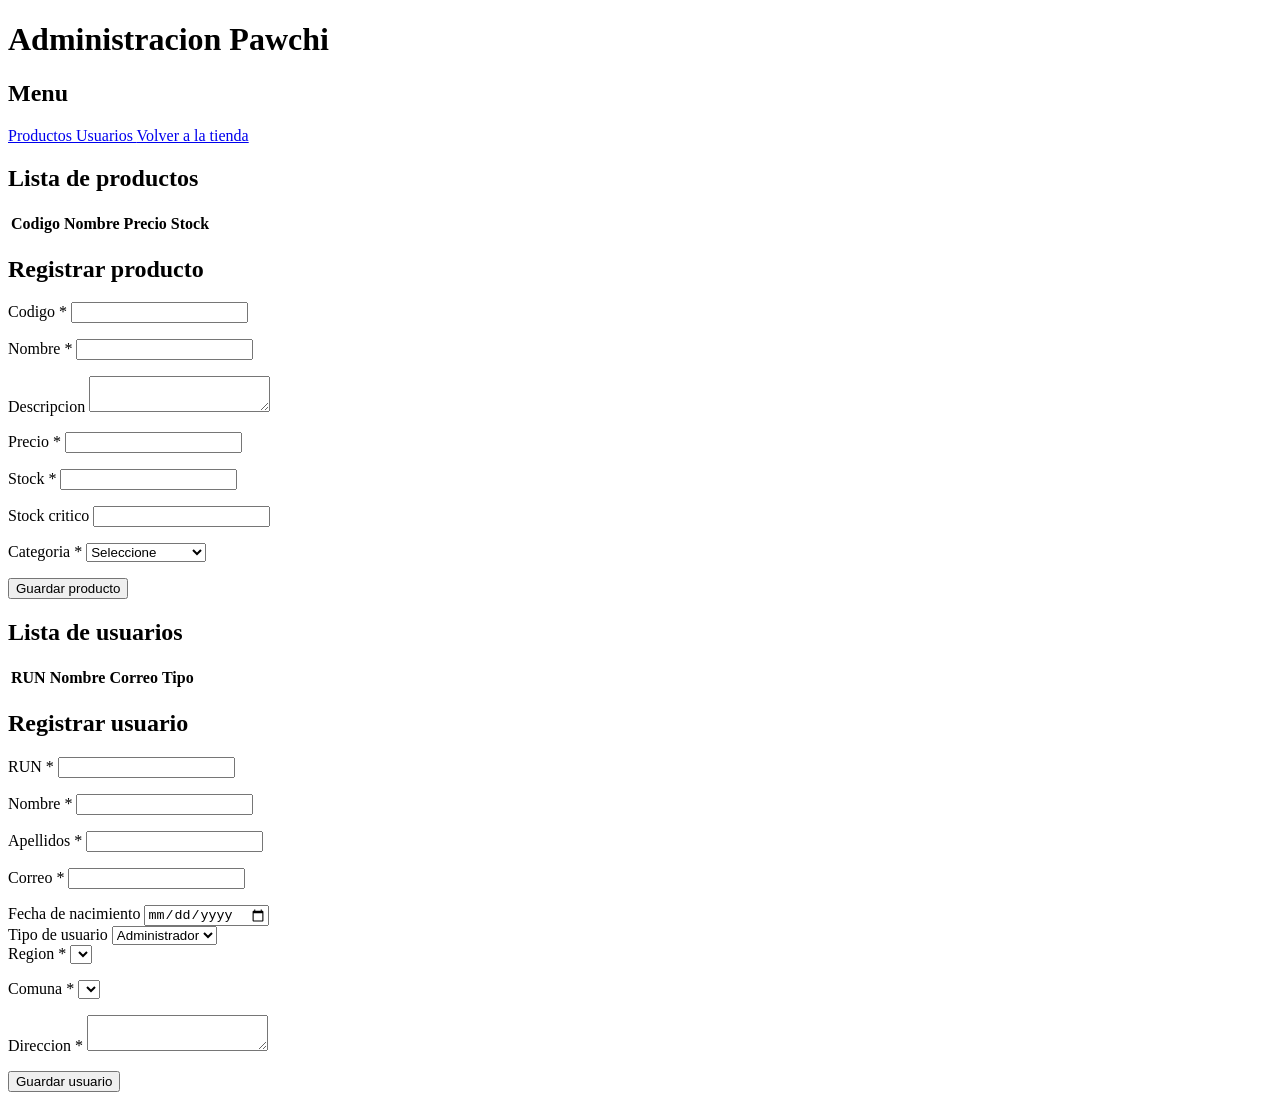
==== admin.html @ ca2dd067 "creacion de html base, admin" ====
<!DOCTYPE html>
<html lang="es">
<head>
    <meta charset="UTF-8">
    <meta name="viewport" content="width=device-width, initial-scale=1.0">
    <title> Administracion | Pawchi </title>
</head>
<body>
    <header id="encabezado"></header>
    <main>
        <h1> Administracion Pawchi </h1>
        <div class="admin">
            <aside class="menu-admin">
                <h2> Menu </h2>
                <a href="#"> Productos </a>
                <a href="#"> Usuarios </a>
                <a href="index.html"> Volver a la tienda </a>
            </aside>
            <div class="contenido-admin">
                <section id="productos-admin">
                    <h2> Lista de productos </h2>
                    <div class="tabla-contenedor">
                        <table>
                            <thead>
                                <tr>
                                    <th> Codigo </th>
                                    <th> Nombre </th>
                                    <th> Precio </th>
                                    <th> Stock </th>
                                </tr>
                            </thead>
                            <tbody id="tabla-productos-admin"></tbody>
                        </table>
                    </div>
                    <h2> Registrar producto </h2>
                    <form id="form-producto">
                        <div class="campo">
                            <label for="codigo"> Codigo * </label>
                            <input id="codigo" name="codigo" type="text" minlength="3">
                            <p id="error-codigo" class="error"></p>
                        </div>
                        <div class="campo">
                            <label for="nombreProducto"> Nombre * </label>
                            <input id="nombreProducto" name="nombre" type="text" maxlength="100">
                            <p id="error-nombreProducto" class="error"></p>
                        </div>
                        <div class="campo">
                            <label for="descripcion"> Descripcion </label>
                            <textarea id="descripcion" name="descripcion" maxlength="500"></textarea>
                            <p id="error-descripcion" class="error"></p>
                        </div>
                        <div class="campo">
                            <label for="precio"> Precio * </label>
                            <input id="precio" name="precio" type="number" min="0">
                            <p id="error-precio" class="error"></p>
                        </div>
                        <div class="campo">
                            <label for="stock"> Stock * </label>
                            <input id="stock" name="stock" type="number" min="0">
                            <p id="error-stock" class="error"></p>
                        </div>
                        <div class="campo">
                            <label for="stockCritico"> Stock critico </label>
                            <input id="stockCritico" name="stockCritico" type="number" min="0">
                            <p id="error-stockCritico" class="error"></p>
                        </div>
                        <div class="campo">
                            <label for="categoria"> Categoria * </label>
                            <select id="categoria" name="categoria">
                                <option value=""> Seleccione </option>
                                <option> Everyday Chaos </option>
                                <option> Fantasy Pups </option>
                                <option> Foodies </option>
                            </select>
                            <p id="error-categoria" class="error"></p>
                        </div>
                        <button type="submit"> Guardar producto </button>
                        <p id="resultado-producto" class="resultado"></p>
                    </form>
                </section>
                <section id="usuarios-admin">
                    <h2> Lista de usuarios </h2>
                    <div class="tabla-contenedor">
                        <table>
                            <thead>
                                <tr>
                                    <th> RUN </th>
                                    <th> Nombre </th>
                                    <th> Correo </th>
                                    <th> Tipo </th>
                                </tr>
                            </thead>
                            <tbody id="tabla-usuarios-admin"></tbody>
                        </table>
                    </div>
                    <h2> Registrar usuario </h2>
                    <form id="form-usuario">
                        <div class="campo">
                            <label for="run"> RUN * </label>
                            <input id="run" name="run" type="text" minlength="9" maxlength="9">
                            <p id="error-run" class="error"></p>
                        </div>
                        <div class="campo">
                            <label for="nombre"> Nombre * </label>
                            <input id="nombre" name="nombre" type="text" maxlength="50">
                            <p id="error-nombre" class="error"></p>
                        </div>
                        <div class="campo">
                            <label for="apellidos"> Apellidos * </label>
                            <input id="apellidos" name="apellidos" type="text" maxlength="100">
                            <p id="error-apellidos" class="error"></p>
                        </div>
                        <div class="campo">
                            <label for="correo"> Correo * </label>
                            <input id="correo" name="correo" type="text" maxlength="100">
                            <p id="error-correo" class="error"></p>
                        </div>
                        <div class="campo">
                            <label for="fecha"> Fecha de nacimiento </label>
                            <input id="fecha" name="fecha" type="date">
                        </div>
                        <div class="campo">
                            <label for="tipo"> Tipo de usuario </label>
                            <select id="tipo" name="tipo">
                                <option> Administrador </option>
                                <option> Cliente </option>
                                <option> Vendedor </option>
                            </select>
                        </div>
                        <div class="campo">
                            <label for="region"> Region * </label>
                            <select id="region" name="region"></select>
                            <p id="error-region" class="error"></p>
                        </div>
                        <div class="campo">
                            <label for="comuna"> Comuna * </label>
                            <select id="comuna" name="comuna"></select>
                            <p id="error-comuna" class="error"></p>
                        </div>
                        <div class="campo">
                            <label for="direccion"> Direccion * </label>
                            <textarea id="direccion" name="direccion" maxlength="300"></textarea>
                            <p id="error-direccion" class="error"></p>
                        </div>
                        <button type="submit"> Guardar usuario </button>
                        <p id="resultado-usuario" class="resultado"></p>
                    </form>
                </section>
            </div>
        </div>
    </main>
    <footer id="pie"></footer>
</body>
</html>
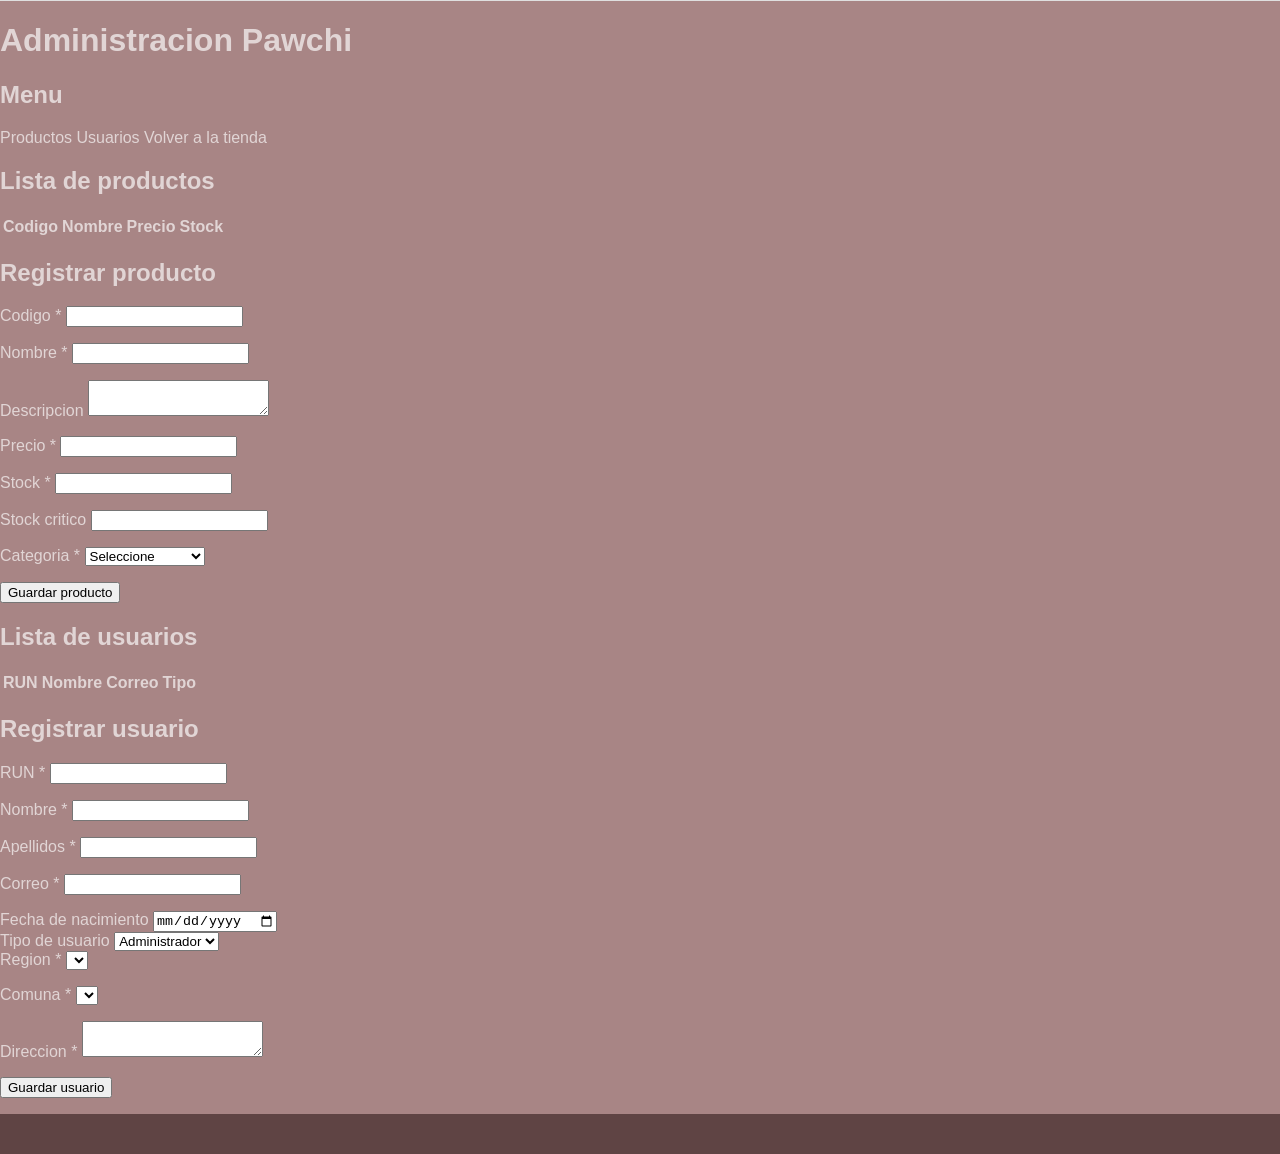
==== commit 0fb3ee3f: "fix: inyeccion de estilos para htmls restantes" ====
--- a/admin.html
+++ b/admin.html
@@ -4,6 +4,7 @@
     <meta charset="UTF-8">
     <meta name="viewport" content="width=device-width, initial-scale=1.0">
     <title> Administracion | Pawchi </title>
+    <link rel="stylesheet" href="estilos/style.css">
 </head>
 <body>
     <header id="encabezado"></header>
--- a/estilos/style.css
+++ b/estilos/style.css
@@ -0,0 +1,118 @@
+/*estilo de header con separacion*/
+header{
+    display: flex;
+    align-items: center;
+    justify-content: space-evenly;
+    border-bottom: 0.5px solid #dfdfdf;
+    flex-wrap: wrap;
+}
+/*separacion de inicio informacion contacto*/
+header section:nth-child(2){
+    display: flex;
+    gap: 12px;
+}
+/*----------------Estilo menu desplegable---------------------*/
+.nav-menu {
+    display: flex;
+    align-items: center;
+}
+
+.dropdown {
+    position: relative;
+    display: inline-block;
+}
+
+.dropbtn {
+    background-color: #3498db;
+    color: white;
+    padding: 10px 18px;
+    font-size: 15px;
+    border: none;
+    border-radius: 6px;
+    cursor: pointer;
+    transition: background-color 0.2s;
+}
+
+.dropbtn:hover {
+    background-color: #2980b9;
+}
+
+.dropdown-content {
+    display: none;
+    position: absolute;
+    right: 0;
+    top: 110%;
+    background-color: #ffffff;
+    min-width: 140px;
+    box-shadow: 0 4px 12px rgba(0, 0, 0, 0.15);
+    border-radius: 6px;
+    z-index: 100;
+    overflow: hidden;
+}
+
+.dropdown-content a {
+    color: #333333;
+    padding: 12px 16px;
+    text-decoration: none;
+    display: block;
+    text-align: left;
+    font-size: 14px;
+    transition: background-color 0.2s;
+}
+
+.dropdown-content a:hover {
+    background-color: #f1f1f1;
+}
+
+/* Muestra el menú al pasar el cursor por encima */
+.dropdown:hover .dropdown-content {
+    display: block;
+}
+/*----------------Estilos del body de la pagina---------------------*/
+
+/*estilo general de la pagina*/
+body{
+    margin: 0;
+    padding: 0;
+    font-family: 'Poppins', sans-serif;
+    color: #E1D5D5;
+    background: #A88585;
+}
+
+.centrador-abajo{
+    display: flex;
+    flex-direction: column;
+    align-items: center;
+}
+/*quita el subrayaddo de los enlaces*/
+a{
+    color:inherit;
+    text-decoration: none;
+}
+/*Estilos contenido de la pagina*/
+.texto-index{
+    color: #000000;
+    font-size: 30px;
+}
+
+#inicio a {
+    display: inline-block;
+    transition: transform 0.2s ease;
+}
+
+#inicio a img {
+    cursor: pointer;
+    border-radius: 8px; 
+}
+
+#inicio a:hover {
+    transform: scale(1.05); 
+}
+
+/*Estilo de footer*/
+footer{
+    background-color: #5F4444;
+    color: white;
+    text-align: center;
+    padding: 20px;
+}
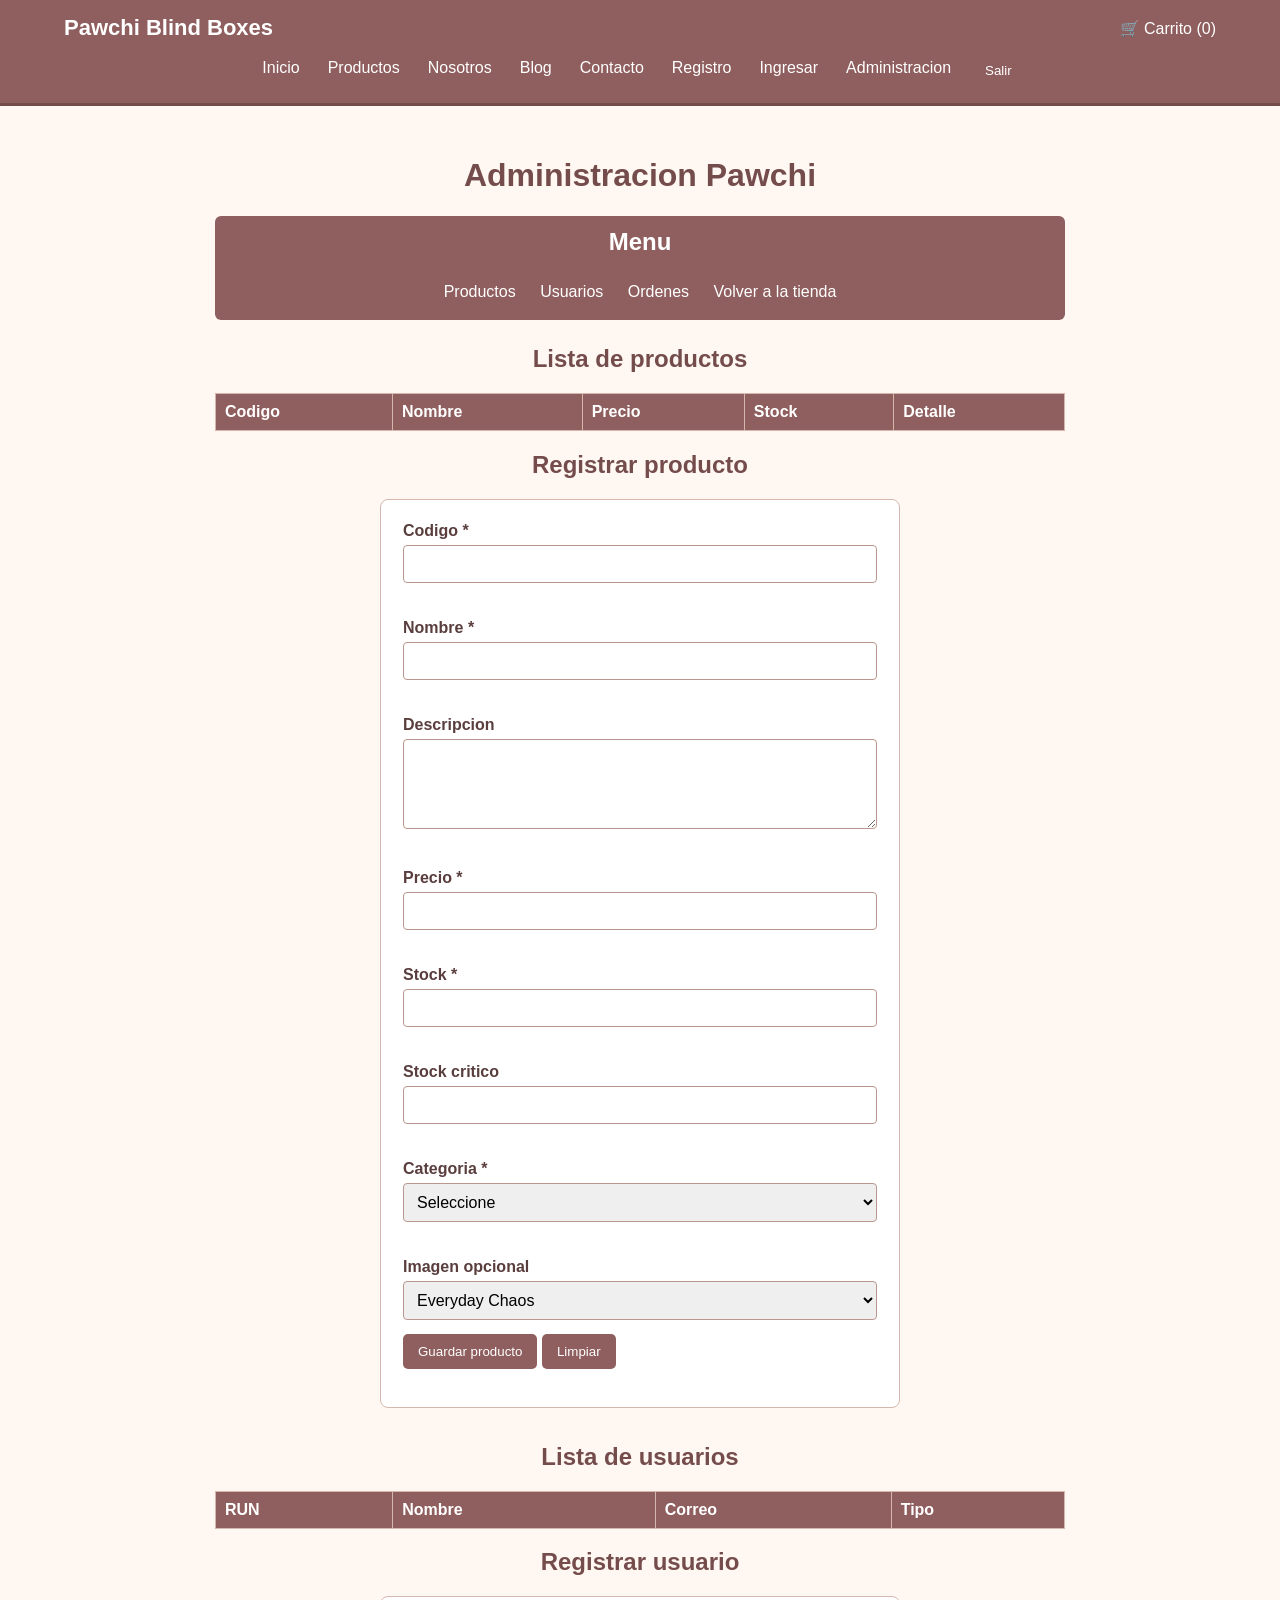
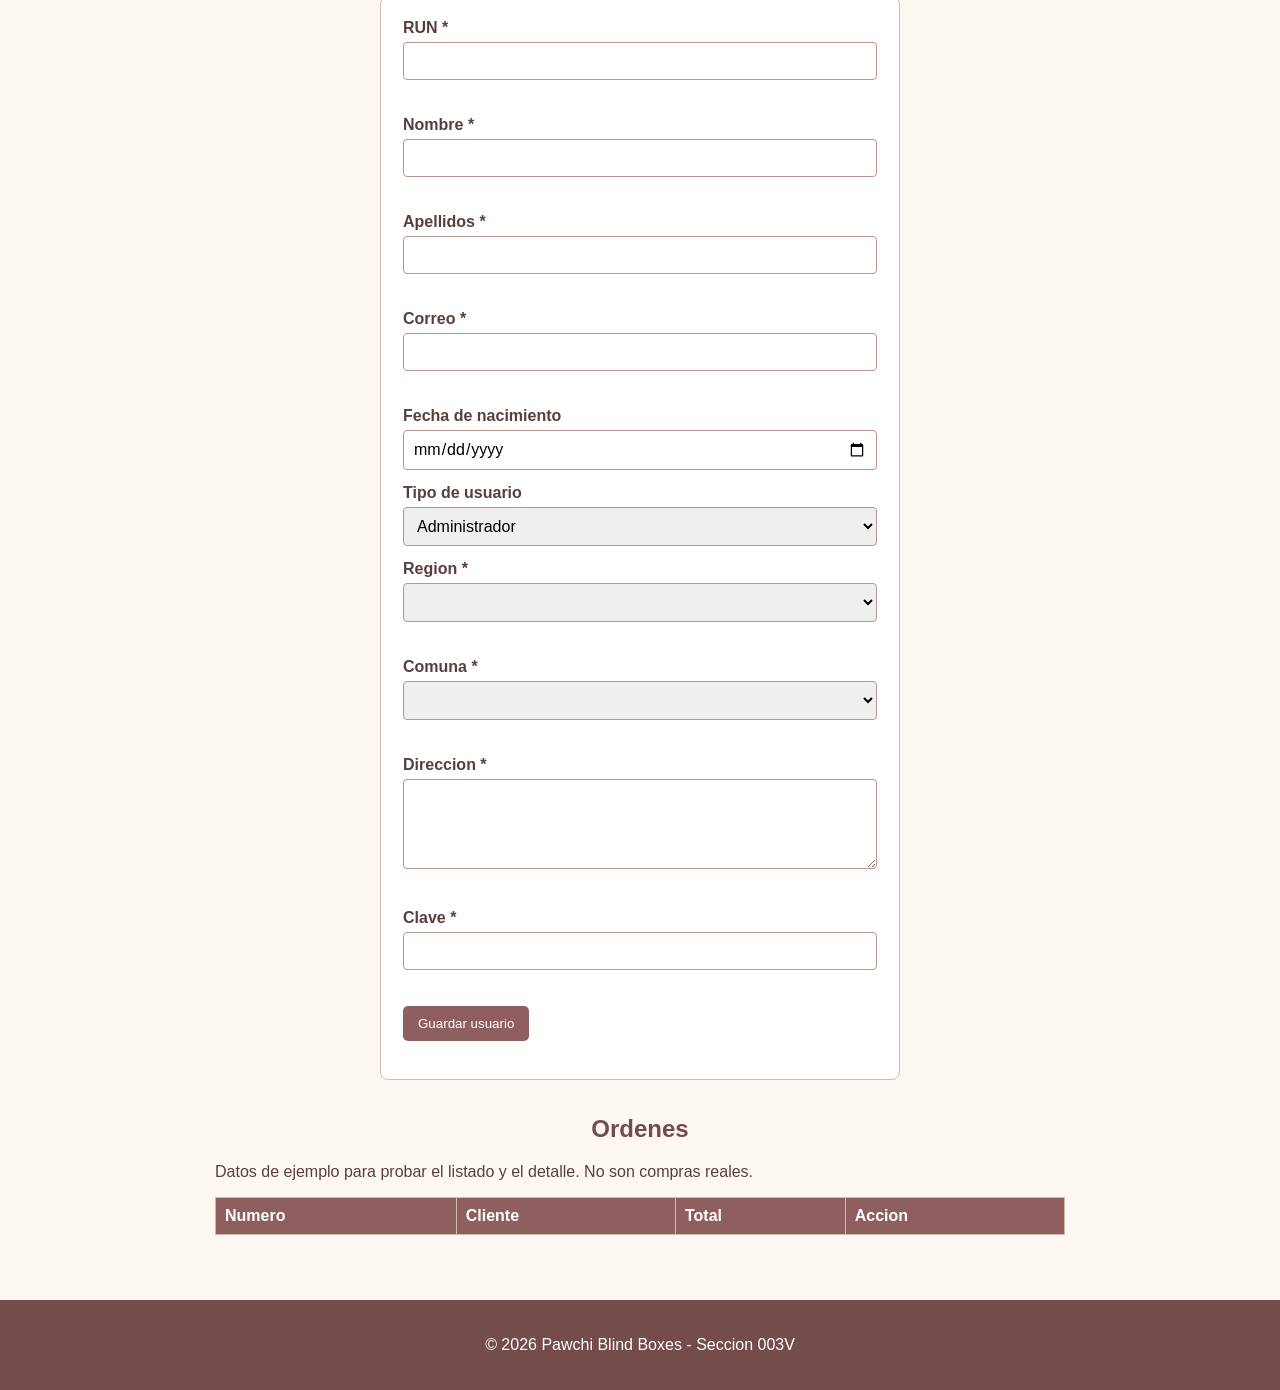
==== commit ae19a3dd: "coreccion de admin y estructura" ====
--- a/admin.html
+++ b/admin.html
@@ -3,153 +3,194 @@
 <head>
     <meta charset="UTF-8">
     <meta name="viewport" content="width=device-width, initial-scale=1.0">
-    <title> Administracion | Pawchi </title>
+    <title>Administracion | Pawchi</title>
     <link rel="stylesheet" href="estilos/style.css">
 </head>
 <body>
     <header id="encabezado"></header>
     <main>
-        <h1> Administracion Pawchi </h1>
-        <div class="admin">
+        <h1>Administracion Pawchi</h1>
+        <p id="aviso-acceso"></p>
+        <div id="panel-admin" class="admin" hidden>
             <aside class="menu-admin">
-                <h2> Menu </h2>
-                <a href="#"> Productos </a>
-                <a href="#"> Usuarios </a>
-                <a href="index.html"> Volver a la tienda </a>
+                <h2>Menu</h2>
+                <a href="#productos-admin">Productos</a>
+                <a id="menu-usuarios" href="#usuarios-admin">Usuarios</a>
+                <a href="#ordenes-admin">Ordenes</a>
+                <a href="index.html">Volver a la tienda</a>
             </aside>
             <div class="contenido-admin">
                 <section id="productos-admin">
-                    <h2> Lista de productos </h2>
+                    <h2>Lista de productos</h2>
                     <div class="tabla-contenedor">
                         <table>
                             <thead>
                                 <tr>
-                                    <th> Codigo </th>
-                                    <th> Nombre </th>
-                                    <th> Precio </th>
-                                    <th> Stock </th>
+                                    <th>Codigo</th>
+                                    <th>Nombre</th>
+                                    <th>Precio</th>
+                                    <th>Stock</th>
+                                    <th>Detalle</th>
                                 </tr>
                             </thead>
                             <tbody id="tabla-productos-admin"></tbody>
                         </table>
                     </div>
-                    <h2> Registrar producto </h2>
+                    <h2 id="titulo-producto">Registrar producto</h2>
                     <form id="form-producto">
                         <div class="campo">
-                            <label for="codigo"> Codigo * </label>
+                            <label for="codigo">Codigo *</label>
                             <input id="codigo" name="codigo" type="text" minlength="3">
                             <p id="error-codigo" class="error"></p>
                         </div>
                         <div class="campo">
-                            <label for="nombreProducto"> Nombre * </label>
+                            <label for="nombreProducto">Nombre *</label>
                             <input id="nombreProducto" name="nombre" type="text" maxlength="100">
                             <p id="error-nombreProducto" class="error"></p>
                         </div>
                         <div class="campo">
-                            <label for="descripcion"> Descripcion </label>
+                            <label for="descripcion">Descripcion</label>
                             <textarea id="descripcion" name="descripcion" maxlength="500"></textarea>
                             <p id="error-descripcion" class="error"></p>
                         </div>
                         <div class="campo">
-                            <label for="precio"> Precio * </label>
-                            <input id="precio" name="precio" type="number" min="0">
+                            <label for="precio">Precio *</label>
+                            <input id="precio" name="precio" type="number" min="0" step="any">
                             <p id="error-precio" class="error"></p>
                         </div>
                         <div class="campo">
-                            <label for="stock"> Stock * </label>
+                            <label for="stock">Stock *</label>
                             <input id="stock" name="stock" type="number" min="0">
                             <p id="error-stock" class="error"></p>
                         </div>
                         <div class="campo">
-                            <label for="stockCritico"> Stock critico </label>
+                            <label for="stockCritico">Stock critico</label>
                             <input id="stockCritico" name="stockCritico" type="number" min="0">
                             <p id="error-stockCritico" class="error"></p>
                         </div>
                         <div class="campo">
-                            <label for="categoria"> Categoria * </label>
+                            <label for="categoria">Categoria *</label>
                             <select id="categoria" name="categoria">
-                                <option value=""> Seleccione </option>
-                                <option> Everyday Chaos </option>
-                                <option> Fantasy Pups </option>
-                                <option> Foodies </option>
+                                <option value="">Seleccione</option>
+                                <option>Cotidianos</option>
+                                <option>Fantasia</option>
+                                <option>Comida</option>
                             </select>
                             <p id="error-categoria" class="error"></p>
                         </div>
-                        <button type="submit"> Guardar producto </button>
+                        <div class="campo">
+                            <label for="imagen">Imagen opcional</label>
+                            <select id="imagen" name="imagen">
+                                <option value="img/blindbox-everyday-chaos.png">Everyday Chaos</option>
+                                <option value="img/blindbox-fantasy-pups.png">Fantasy Pups</option>
+                                <option value="img/blindbox-foodies.png">Foodies</option>
+                            </select>
+                        </div>
+                        <button type="submit">Guardar producto</button>
+                        <button type="reset" onclick="cancelarEdicion()">Limpiar</button>
                         <p id="resultado-producto" class="resultado"></p>
                     </form>
                 </section>
                 <section id="usuarios-admin">
-                    <h2> Lista de usuarios </h2>
+                    <h2>Lista de usuarios</h2>
                     <div class="tabla-contenedor">
                         <table>
                             <thead>
                                 <tr>
-                                    <th> RUN </th>
-                                    <th> Nombre </th>
-                                    <th> Correo </th>
-                                    <th> Tipo </th>
+                                    <th>RUN</th>
+                                    <th>Nombre</th>
+                                    <th>Correo</th>
+                                    <th>Tipo</th>
                                 </tr>
                             </thead>
                             <tbody id="tabla-usuarios-admin"></tbody>
                         </table>
                     </div>
-                    <h2> Registrar usuario </h2>
+                    <h2>Registrar usuario</h2>
                     <form id="form-usuario">
                         <div class="campo">
-                            <label for="run"> RUN * </label>
-                            <input id="run" name="run" type="text" minlength="9" maxlength="9">
+                            <label for="run">RUN *</label>
+                            <input id="run" name="run" type="text" minlength="7" maxlength="9">
                             <p id="error-run" class="error"></p>
                         </div>
                         <div class="campo">
-                            <label for="nombre"> Nombre * </label>
+                            <label for="nombre">Nombre *</label>
                             <input id="nombre" name="nombre" type="text" maxlength="50">
                             <p id="error-nombre" class="error"></p>
                         </div>
                         <div class="campo">
-                            <label for="apellidos"> Apellidos * </label>
+                            <label for="apellidos">Apellidos *</label>
                             <input id="apellidos" name="apellidos" type="text" maxlength="100">
                             <p id="error-apellidos" class="error"></p>
                         </div>
                         <div class="campo">
-                            <label for="correo"> Correo * </label>
+                            <label for="correo">Correo *</label>
                             <input id="correo" name="correo" type="text" maxlength="100">
                             <p id="error-correo" class="error"></p>
                         </div>
                         <div class="campo">
-                            <label for="fecha"> Fecha de nacimiento </label>
+                            <label for="fecha">Fecha de nacimiento</label>
                             <input id="fecha" name="fecha" type="date">
                         </div>
                         <div class="campo">
-                            <label for="tipo"> Tipo de usuario </label>
+                            <label for="tipo">Tipo de usuario</label>
                             <select id="tipo" name="tipo">
-                                <option> Administrador </option>
-                                <option> Cliente </option>
-                                <option> Vendedor </option>
+                                <option>Administrador</option>
+                                <option>Cliente</option>
+                                <option>Vendedor</option>
                             </select>
                         </div>
                         <div class="campo">
-                            <label for="region"> Region * </label>
+                            <label for="region">Region *</label>
                             <select id="region" name="region"></select>
                             <p id="error-region" class="error"></p>
                         </div>
                         <div class="campo">
-                            <label for="comuna"> Comuna * </label>
+                            <label for="comuna">Comuna *</label>
                             <select id="comuna" name="comuna"></select>
                             <p id="error-comuna" class="error"></p>
                         </div>
                         <div class="campo">
-                            <label for="direccion"> Direccion * </label>
+                            <label for="direccion">Direccion *</label>
                             <textarea id="direccion" name="direccion" maxlength="300"></textarea>
                             <p id="error-direccion" class="error"></p>
                         </div>
-                        <button type="submit"> Guardar usuario </button>
+                        <div class="campo">
+                            <label for="clave">Clave *</label>
+                            <input id="clave" name="clave" type="password" minlength="4" maxlength="10">
+                            <p id="error-clave" class="error"></p>
+                        </div>
+                        <button type="submit">Guardar usuario</button>
                         <p id="resultado-usuario" class="resultado"></p>
                     </form>
+                </section>
+                <section id="ordenes-admin">
+                    <h2>Ordenes</h2>
+                    <p>Datos de ejemplo para probar el listado y el detalle. No son compras reales.</p>
+                    <div class="tabla-contenedor">
+                        <table>
+                            <thead>
+                                <tr>
+                                    <th>Numero</th>
+                                    <th>Cliente</th>
+                                    <th>Total</th>
+                                    <th>Accion</th>
+                                </tr>
+                            </thead>
+                            <tbody id="tabla-ordenes"></tbody>
+                        </table>
+                    </div>
+                    <p id="detalle-orden"></p>
                 </section>
             </div>
         </div>
     </main>
     <footer id="pie"></footer>
+    <script src="scripts/datos.js"></script>
+    <script src="scripts/cuentas.js"></script>
+        <script src="scripts/componentes.js"></script>
+    <script src="scripts/app.js"></script>
+    <script src="scripts/validaciones.js"></script>
+    <script src="scripts/admin.js"></script>
 </body>
 </html>
--- a/estilos/style.css
+++ b/estilos/style.css
@@ -1,118 +1,388 @@
-/*estilo de header con separacion*/
-header{
-    display: flex;
-    align-items: center;
-    justify-content: space-evenly;
-    border-bottom: 0.5px solid #dfdfdf;
-    flex-wrap: wrap;
-}
-/*separacion de inicio informacion contacto*/
-header section:nth-child(2){
-    display: flex;
-    gap: 12px;
-}
-/*----------------Estilo menu desplegable---------------------*/
-.nav-menu {
-    display: flex;
-    align-items: center;
-}
-
-.dropdown {
-    position: relative;
-    display: inline-block;
-}
-
-.dropbtn {
-    background-color: #3498db;
-    color: white;
-    padding: 10px 18px;
-    font-size: 15px;
-    border: none;
-    border-radius: 6px;
-    cursor: pointer;
-    transition: background-color 0.2s;
-}
-
-.dropbtn:hover {
-    background-color: #2980b9;
-}
-
-.dropdown-content {
-    display: none;
-    position: absolute;
-    right: 0;
-    top: 110%;
-    background-color: #ffffff;
-    min-width: 140px;
-    box-shadow: 0 4px 12px rgba(0, 0, 0, 0.15);
-    border-radius: 6px;
-    z-index: 100;
-    overflow: hidden;
-}
-
-.dropdown-content a {
-    color: #333333;
-    padding: 12px 16px;
-    text-decoration: none;
-    display: block;
-    text-align: left;
-    font-size: 14px;
-    transition: background-color 0.2s;
-}
-
-.dropdown-content a:hover {
-    background-color: #f1f1f1;
-}
-
-/* Muestra el menú al pasar el cursor por encima */
-.dropdown:hover .dropdown-content {
-    display: block;
-}
-/*----------------Estilos del body de la pagina---------------------*/
-
-/*estilo general de la pagina*/
+/* estilo general de todas las paginas. */
+*{
+    box-sizing: border-box;
+}
+
 body{
     margin: 0;
     padding: 0;
-    font-family: 'Poppins', sans-serif;
-    color: #E1D5D5;
-    background: #A88585;
-}
-
-.centrador-abajo{
-    display: flex;
-    flex-direction: column;
+    font-family: Arial, sans-serif;
+    color: #5A3E3E;
+    background-color: #FFF8F2;
+}
+
+img{
+    max-width: 100%;
+}
+
+/* evita que el contenido se salga */
+main, form, .detalle div, .tabla-contenedor{
+    min-width: 0;
+    overflow-wrap: anywhere;
+}
+
+[hidden]{
+    display: none;
+}
+
+a{
+    color: inherit;
+    text-decoration: none;
+}
+
+/* encabezado y navegacion. */
+header{
+    background-color: #8F5E5E;
+    color: white;
+    padding: 15px 5%;
+    border-bottom: 3px solid #754C4C;
+}
+
+.barra{
+    display: flex;
+    flex-wrap: wrap;
     align-items: center;
-}
-/*quita el subrayaddo de los enlaces*/
-a{
-    color:inherit;
-    text-decoration: none;
-}
-/*Estilos contenido de la pagina*/
-.texto-index{
-    color: #000000;
-    font-size: 30px;
-}
-
-#inicio a {
+    justify-content: space-between;
+    gap: 15px;
+}
+
+.marca{
+    font-size: 22px;
+    font-weight: bold;
+}
+
+nav{
+    display: flex;
+    justify-content: center;
+    flex-wrap: wrap;
+    gap: 10px;
+    margin-top: 12px;
+}
+
+nav a{
+    padding: 6px 9px;
+}
+
+nav a:hover{
+    background-color: #8F5E5E;
+    border-radius: 5px;
+}
+
+/* contenido general. */
+main{
+    width: 90%;
+    max-width: 1100px;
+    min-height: 65vh;
+    margin: auto;
+    padding: 30px 0;
+}
+
+h1, h2, h3{
+    color: #754C4C;
+}
+
+main > h1{
+    text-align: center;
+}
+
+main section{
+    margin-bottom: 35px;
+}
+
+/* botones y enlaces con apariencia de boton. */
+button, .boton{
     display: inline-block;
-    transition: transform 0.2s ease;
-}
-
-#inicio a img {
+    background-color: #8F5E5E;
+    color: white;
+    border: none;
+    border-radius: 5px;
+    padding: 10px 15px;
     cursor: pointer;
-    border-radius: 8px; 
-}
-
-#inicio a:hover {
-    transform: scale(1.05); 
-}
-
-/*Estilo de footer*/
+}
+
+button:hover, .boton:hover{
+    background-color: #754C4C;
+}
+
+.peligro{
+    background-color: #A64040;
+}
+
+/* pagina principal. */
+.hero{
+    display: flex;
+    align-items: center;
+    justify-content: space-between;
+    gap: 25px;
+    background-color: #F3DFD7;
+    padding: 25px;
+    border-radius: 10px;
+}
+
+.hero div{
+    width: 50%;
+    min-width: 0;
+}
+
+.hero img{
+    width: 45%;
+    height: 340px;
+    object-fit: contain;
+}
+
+/* productos y tarjetas del blog. */
+.grid{
+    display: flex;
+    justify-content: center;
+    flex-wrap: wrap;
+    gap: 20px;
+}
+
+.tarjeta{
+    width: 250px;
+    background-color: white;
+    border: 1px solid #D6B7AD;
+    border-radius: 8px;
+    padding: 15px;
+}
+
+.tarjeta img{
+    width: 100%;
+    height: 220px;
+    object-fit: contain;
+}
+
+.precio{
+    color: #7A4B38;
+    font-weight: bold;
+}
+
+/* video del inicio. */
+.video-pawchi{
+    display: block;
+    width: 100%;
+    max-width: 750px;
+    margin: auto;
+    border-radius: 8px;
+}
+
+.enlace-youtube{
+    display: block;
+    text-align: center;
+    text-decoration: underline;
+}
+
+/* formularios de login, registro, contacto y administracion. */
+form{
+    width: 100%;
+    max-width: 520px;
+    margin: 20px auto;
+    padding: 22px;
+    background-color: white;
+    border: 1px solid #D6B7AD;
+    border-radius: 8px;
+}
+
+.campo{
+    margin-bottom: 14px;
+}
+
+label{
+    display: block;
+    margin-bottom: 5px;
+    font-weight: bold;
+}
+
+input, select, textarea{
+    width: 100%;
+    padding: 9px;
+    border: 1px solid #B9978E;
+    border-radius: 4px;
+    font-family: Arial, sans-serif;
+    min-width: 0;
+    font-size: 16px;
+}
+
+/* marca el elemento elegido con el teclado */
+a:focus-visible, button:focus-visible, input:focus-visible, select:focus-visible, textarea:focus-visible{
+    outline: 2px solid #754C4C;
+    outline-offset: 3px;
+}
+
+textarea{
+    min-height: 90px;
+    resize: vertical;
+}
+
+.ayuda{
+    margin: 4px 0;
+    font-size: 13px;
+    color: #795F5F;
+}
+
+.error{
+    min-height: 18px;
+    margin: 4px 0;
+    color: #A12626;
+    font-size: 13px;
+}
+
+.resultado{
+    text-align: center;
+    font-weight: bold;
+}
+
+/* detalles de producto, nosotros y articulos. */
+.detalle{
+    display: flex;
+    align-items: center;
+    gap: 25px;
+    background-color: white;
+    border: 1px solid #D6B7AD;
+    border-radius: 8px;
+    padding: 22px;
+}
+
+.detalle img{
+    width: 45%;
+    max-height: 430px;
+    object-fit: contain;
+}
+
+/* tablas y carrito. */
+.tabla-contenedor{
+    width: 100%;
+    overflow-x: auto;
+}
+
+table{
+    width: 100%;
+    border-collapse: collapse;
+    background-color: white;
+}
+
+th, td{
+    border: 1px solid #D6B7AD;
+    padding: 9px;
+    text-align: left;
+}
+
+th{
+    background-color: #8F5E5E;
+    color: white;
+}
+
+.miniatura{
+    width: 60px;
+    height: 60px;
+    object-fit: contain;
+}
+
+.total{
+    text-align: right;
+    font-weight: bold;
+}
+
+/* administracion simplificada y centrada. */
+.admin{
+    display: block;
+    max-width: 850px;
+    margin: auto;
+}
+
+.menu-admin{
+    width: 100%;
+    padding: 12px;
+    margin-bottom: 25px;
+    background-color: #8F5E5E;
+    color: white;
+    text-align: center;
+    border-radius: 6px;
+}
+
+.menu-admin h2{
+    margin-top: 0;
+    color: white;
+}
+
+.menu-admin a{
+    display: inline-block;
+    padding: 7px 10px;
+}
+
+.contenido-admin{
+    width: 100%;
+}
+
+.contenido-admin h2{
+    text-align: center;
+}
+
+/* pie de pagina. */
 footer{
-    background-color: #5F4444;
-    color: white;
-    text-align: center;
     padding: 20px;
-}
+    background-color: #754C4C;
+    color: white;
+    text-align: center;
+}
+
+/* adaptacion para celulares. */
+@media(max-width: 600px){
+    .barra{
+        flex-direction: column;
+        text-align: center;
+    }
+
+    nav{
+        flex-direction: column;
+        align-items: center;
+    }
+
+    main{
+        width: 92%;
+        padding: 20px 0;
+    }
+
+    .hero{
+        flex-direction: column;
+        text-align: center;
+        padding: 18px;
+    }
+
+    .hero div, .hero img{
+        width: 100%;
+    }
+
+    .hero img{
+        height: 260px;
+    }
+
+    .tarjeta{
+        width: 100%;
+    }
+
+    .detalle{
+        flex-direction: column;
+    }
+
+    .detalle img{
+        width: 100%;
+    }
+
+    form{
+        padding: 16px;
+    }
+
+    .menu-admin a{
+        display: block;
+    }
+
+    th, td{
+        padding: 7px;
+        font-size: 13px;
+    }
+
+    .video-pawchi{
+        width: 100%;
+    }
+}
